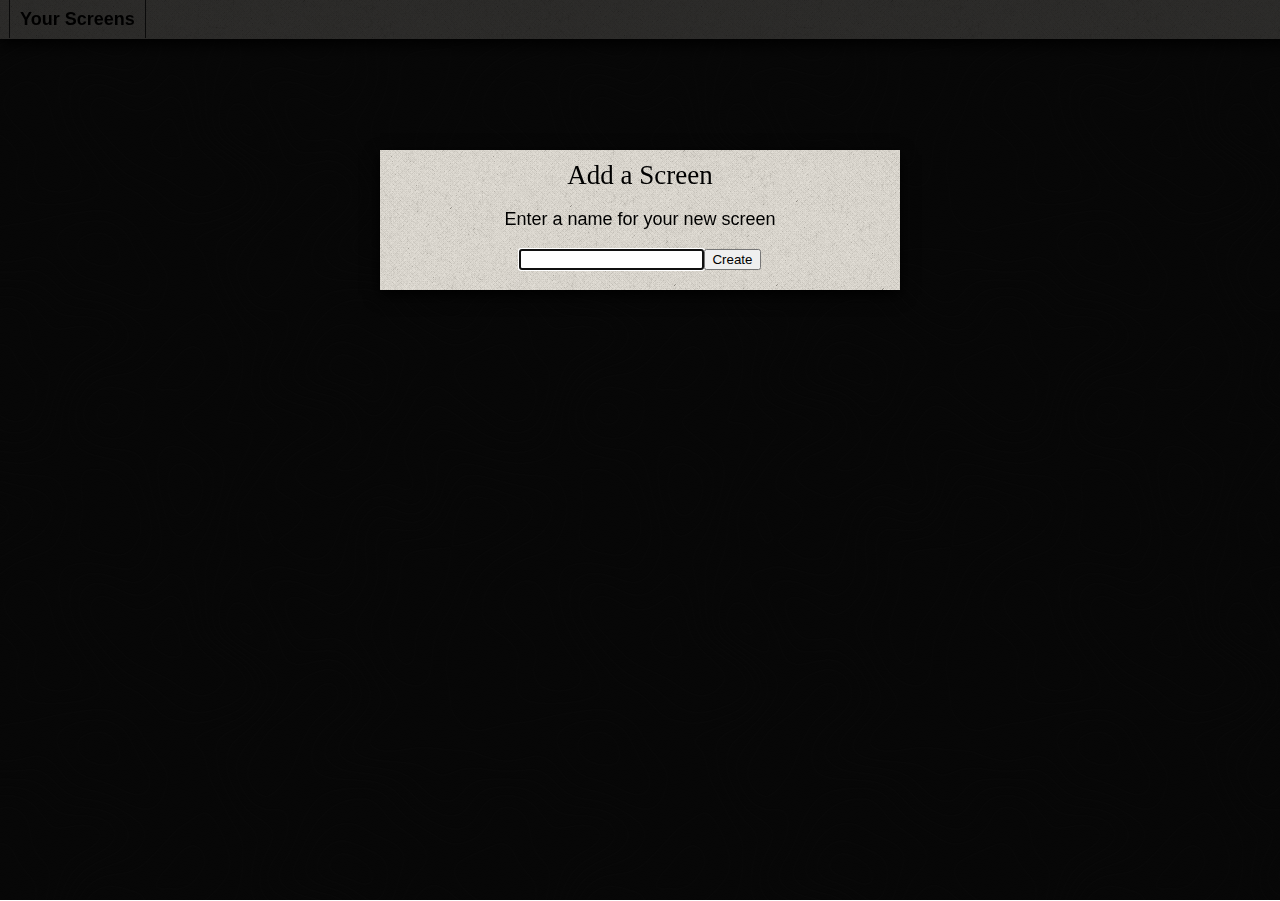
==== app.html @ 1f89c92c "Improved theme handling. Now supports Safari." ====
<!DOCTYPE html>
<html lang="en">
    <head>
        <title>GMScreen</title>
        <meta charset="UTF-8">
        <link rel="stylesheet" data-name="dark" data-display="Dark" type="text/css" href="themes/home/theme.css" />
        <link rel="stylesheet" data-name="natural" data-display="Natural" type="text/css" href="themes/natural/theme.css" disabled="disabled" />
        <link rel="stylesheet" data-name="ice" data-display="Ice" type="text/css" href="themes/ice/theme.css" disabled="disabled" />
        <link rel="stylesheet" data-name="cyberpunk" data-display="Cyberpunk" type="text/css" href="themes/cyberpunk/theme.css" disabled="disabled" />
    </head>
    <body>
        <div id="controlBar" class="control-bar">
            <div id="windowSets" class="window-sets menu">
                Your Screens
                <ul>
                    <li>Testing <input type="button" value="delete" class="delete" /></li>
                    <li>Testing Testing <input type="button" value="delete" class="delete" /></li>
                    <li>Testing <input type="button" value="delete" class="delete" /></li>
                    <li><a href="#" class="new">New Screen...</a></li>
                </ul>
            </div>
            <div id="currentSetOptions" class="window-set-options menu">
                <span id="currentSetName"></span>
                <ul>
                    <li class="menu">
                        Theme
                        <ul id="themeList">
                        </ul>
                    </li>
                    <li class="shade">Shade All</li>
                    <li class="unshade">Unshade All</li>
                    <li class="delete">Delete</li>
                    <li class="new-window">New Window...</li>
                </ul>
            </div>
        </div>

        <div id="addWindow" class="add-window modal">
            <h2>Add a Window</h2>
            <div>
                <label for="windowName">Name:</label>
                <input type="text" name="windowName" id="windowName" />
            </div>
            <div id="itemTypes">
                <div class="type table">Table</div>
                <div class="type ordered-list">Ordered List</div>
                <div class="type unordered-list">Unordered List</div>
            </div>
            <div>
                <a href="#" class="cancel">Cancel</a>
            </div>
        </div>

        <div id="screen" class="screen"></div>

        <div id="blanket" class="blanket"></div>

        <script type="text/javascript" src="utilities/local-storage.js"></script>
        <script type="text/javascript" src="utilities/require.js"></script>
        <script type="text/javascript">
            require.config({
                urlArgs: "bust=9"
            })
            require(['app/controls']);
        </script>
    </body>
</html>
---- themes/home/theme.css ----
html, body
{
	height: 100%;
	overflow: hidden;
}

body
{
	background: #FFF url(../patterns/cartographer/cartographer.png) 0 0;
	background-attachment: fixed;
	color: #000;
	font-size: 18px;
	font-family: Calibri, Candara, Segoe, "Segoe UI", Optima, Arial, sans-serif;
	margin: 0;
	padding: 1px 0 0 0;
}

h1, h2, h3
{
	margin: 0 0 10px 0;
	padding: 0;
	font-family: Copperplate, "Copperplate Gothic Light", fantasy;
	font-weight: normal;
}

/* control interface styles */
.control-bar
{
	background: #EEE url(../patterns/bedge_grunge/bedge_grunge.png);
	box-shadow: 0 5px 15px #000;
	height: 39px;
	color: #000;
	padding: 0 10px;
	position: fixed;
	top: 0;
	left: 0;
	z-index: 20000;
	width: 100%;
	font-weight: bold;
}

.control-bar a
{
	color: #000;
	text-decoration: none;
}

.control-bar > div
{
	float: left;
	border: solid #333 1px;
	border-width: 0 1px;
	margin-left: -1px;
	cursor: pointer;
}

.control-bar .settings
{
	float: right;
}

.menu
{
	cursor: pointer;
}

.menu .current
{
	background-color: rgba(175, 175, 175, .25);
	border: none;
}

.menu ul
{
	position: absolute;
	background: #000 url(../patterns/cartographer/cartographer.png) 0 0;
	background-attachment: fixed;
	list-style-type: none;
	margin: 0;
	padding: 0;
	box-shadow: 5px 7px 10px #000;
	display: none;
	font-weight: normal;
}

.menu .menu ul
{
	left: 100%;
	top: 0;
}

.control-bar > div:hover
{
	background: #000 url(../patterns/cartographer/cartographer.png) 0 0;
	background-attachment: fixed;
	color: #FFF;
}

.control-bar > div span
{
	display: block;
	padding: 9px 10px 8px;
}

.control-bar > div span:hover
{
	color: #FF7600;
}

.control-bar > div:hover a
{
	color: #FFF;
}

.menu:hover > ul
{
	display: block;
	margin-left: -1px;
}

.menu li
{
	padding: 10px 10px;
	border-bottom: solid #666 1px;
	position: relative;
	padding-right: 30px;
}

.menu li:last-child
{
	border: none;
}

.menu li:hover
{
	color: #FF7600;
}

.menu li:hover li
{
	color: #FFF;
}

.menu li li:hover
{
	color: #FF7600;
}

.menu li .delete
{
	position: absolute;
	top: 12px;
	right: 5px;
	width: 15px;
	height: 15px;
	border: none;
	text-indent: -9999px;
	overflow: hidden;
	background: transparent url(../icons/monotone_close.png) 50% 50% no-repeat;
	cursor: pointer;
}

.window-set-options
{
	display: none;
}

.control-bar .settings > ul
{
	right: 0;
}

.screen
{
	margin-top: 45px;
	position: relative;
}

/* control window styles */
.blanket
{
	position: fixed;
	top: 0;
	left: 0;
	width: 100%;
	height: 100%;
	background-color: #000;
	opacity: 0.8;
	z-index: 20001;
	display: none;
}

.modal
{
	position: absolute;
	width: 500px;
	top: 150px;
	left: 50%;
	margin-left: -260px;
	z-index: 20002;
	background: transparent url(../patterns/bedge_grunge/bedge_grunge.png);
	box-shadow: 0 5px 15px #000;
	padding: 10px;
	text-align: center;
	display: none;
}

.modal div
{
	margin-bottom: 10px;
}

.modal .type
{
	width: 80px;
	height: 80px;
	display: inline-block;
	text-align: center;
	border-radius: 5px;
	padding: 10px;
	background-color: rgba(255, 255, 255, 0.25);
	box-shadow: 0 3px 9px #999;
	vertical-align: top;
	cursor: pointer;
}

/* window styles */
.ui-window
{
	box-shadow: 0 0px 15px #000;
	background: #FFF url(../patterns/bedge_grunge/bedge_grunge.png);
}

.ui-header
{
	background: #EEE url(../patterns/cartographer/cartographer.png) 0 0;
	background-attachment: fixed;
	color: #FFF;
	border-bottom: solid #000 1px;
	padding: 5px 48px 5px 10px;
	cursor: move;
}

.ui-shader, .ui-closer
{
	text-indent: -9999px;
	overflow: hidden;
	width: 15px;
	height: 15px;
	position: absolute;
	cursor: pointer;
}

.ui-shader
{
	top: 7px;
	right: 27px;
	background: transparent url(../icons/monotone_arrow_up.png) 50% 50% no-repeat;
}

.shaded .ui-shader
{
	background-image: url(../icons/monotone_arrow_down.png);
}

.ui-closer
{
	top: 7px;
	right: 7px;
	background: transparent url(../icons/monotone_close.png) 50% 50% no-repeat;
}

.shaded .ui-header
{
	border-bottom: none;
}

.ui-content
{
	padding: 10px;
	overflow: hidden;
}

.ui-content .marked
{
	opacity: 0.5;
}

/* List styles */
.ui-content ul, .ui-content ol
{
	max-width: 300px;
}

.ui-content ul
{
	padding: 0;
	margin: -11px -10px 10px -10px;
	list-style-type: none;
	border-top: solid #999 1px;
}

.ui-content ul li
{
	padding: 5px 10px;
	border-bottom: solid #999 1px;
}

.ui-content ol
{
	margin: -6px -10px 10px -10px;
	border-bottom: solid #999 1px;
}

.ui-content ol li
{
	padding: 5px 10px 5px 0;
	margin: 0;
}

.ui-content .list .controls
{
	margin: 5px 0;
}

.ui-content .controls input
{
	border: none;
	background: transparent 50% 50% no-repeat;
	text-indent: -9999px;
	width: 15px;
	height: 15px;
	margin: 0px 2px;
	cursor: pointer;
}

.ui-content .list .move-down
{
	background-image: url(../icons/monotone_arrow_down.png);
}

.ui-content .list .move-up
{
	background-image: url(../icons/monotone_arrow_up.png);
}

.ui-content .list .mark
{
	background-image: url(../icons/monotone_check_inverted.png);
}

.ui-content .list .delete
{
	background-image: url(../icons/monotone_close.png);
}

/* table styles */
.ui-content table
{
	margin: -11px -11px 10px -11px;
	border-collapse: collapse;
}

.ui-content td, .ui-content th
{
	border: solid #000 1px;
	padding: 5px 10px;
}

.ui-content th:empty
{
	border: none;
}

.ui-content th, .ui-content table .mark, .ui-content table .delete
{
	width: 6px;
	cursor: pointer;
}

.ui-content table .mark
{
	text-indent: -9999px;
	background: url(../icons/monotone_check_inverted.png) 50% 50% no-repeat;
}

.ui-content table .delete
{
	text-indent: -9999px;
	background: url(../icons/monotone_close.png) 50% 50% no-repeat;
}
---- themes/natural/theme.css ----
html, body
{
	height: 100%;
	overflow: hidden;
}

body
{
	background: #FFF url(../patterns/retina_wood/retina_wood.png);
	color: #000;
	font-size: 16px;
	font-family: Arial, sans-serif;
	margin: 0;
	padding: 1px 0 0 0;
}

h1, h2, h3
{
	margin: 0 0 10px 0;
	padding: 0;
}

/* control interface styles */
.control-bar
{
	background: #EEE url(../patterns/natural_paper/natural_paper.png);
	box-shadow: 0 5px 15px #963;
	height: 39px;
	color: #000;
	padding: 0 10px;
	position: fixed;
	top: 0;
	left: 0;
	z-index: 20000;
	width: 100%;
}

.control-bar a
{
	color: #000;
	text-decoration: none;
}

.control-bar > div
{
	float: left;
	padding: 10px 10px;
	border: solid #333 1px;
	border-width: 0 1px;
	margin-left: -1px;
	cursor: pointer;
}

.control-bar .settings
{
	float: right;
}

.menu
{
	cursor: pointer;
}

.menu .current
{
	background-color: rgba(255, 255, 255, .25);
}

.menu ul
{
	position: absolute;
	background: #000 url(../patterns/low_contrast_linen/low_contrast_linen.png);
	list-style-type: none;
	margin: 10px 0 0 -11px;
	padding: 0;
	box-shadow: 5px 7px 10px #963;
	display: none;
}

.menu .menu ul
{
	top: 0;
	left: 100%;
	margin-top: 0;
	margin-left: 0;
	border-left: solid #666 1px;
}

.control-bar > div:hover
{
	background: #000 url(../patterns/low_contrast_linen/low_contrast_linen.png);
	color: #FFF;
}

.control-bar > div:hover a
{
	color: #FFF;
}

.menu:hover > ul
{
	display: block;
}

.menu li
{
	padding: 10px 10px;
	border-bottom: solid #666 1px;
	position: relative;
	padding-right: 30px;
}

.menu li:last-child
{
	border: none;
}

.menu li:hover
{
	background: rgba(255, 255, 255, 0.2);
}

.menu li:hover li
{
	background: rgba(255, 255, 255, 0.2);	
}

.menu li li:hover
{
	background: rgba(255, 255, 255, 0.4);
}

.menu li:hover .current
{
	background: rgba(255, 255, 255, 0.4);	
}

.menu li .delete
{
	position: absolute;
	top: 12px;
	right: 5px;
	width: 15px;
	height: 15px;
	border: none;
	text-indent: -9999px;
	overflow: hidden;
	background: transparent url(../icons/monotone_close.png) 50% 50% no-repeat;
	cursor: pointer;
}

.window-set-options
{
	display: none;
}

.control-bar .settings > ul
{
	right: 0;
}

.screen
{
	margin-top: 45px;
	position: relative;
}

/* control window styles */
.blanket
{
	position: fixed;
	top: 0;
	left: 0;
	width: 100%;
	height: 100%;
	background-color: #000;
	opacity: 0.25;
	z-index: 20001;
	display: none;
}

.modal
{
	position: absolute;
	width: 500px;
	top: 150px;
	left: 50%;
	margin-left: -260px;
	z-index: 20002;
	background: transparent url(../patterns/natural_paper/natural_paper.png);
	box-shadow: 0 5px 15px #963;
	padding: 10px;
	text-align: center;
	border-radius: 10px;
	display: none;
}

.modal div
{
	margin-bottom: 10px;
}

.modal .type
{
	width: 80px;
	height: 80px;
	display: inline-block;
	text-align: center;
	border-radius: 5px;
	padding: 10px;
	background-color: rgba(255, 255, 255, 0.25);
	box-shadow: 0 3px 9px #999;
	vertical-align: top;
	cursor: pointer;
}

/* window styles */
.ui-window
{
	box-shadow: 0 5px 15px #963;
	border-radius: 10px;
	background: #FFF url(../patterns/natural_paper/natural_paper.png);
}

.ui-header
{
	background: #EEE url(../patterns/low_contrast_linen/low_contrast_linen.png);
	color: #FFF;
	font-weight: bold;
	border-bottom: solid #999 1px;
	border-top-left-radius: 10px;
	border-top-right-radius: 10px;
	padding: 5px 48px 5px 10px;
	cursor: move;
}

.ui-shader, .ui-closer
{
	text-indent: -9999px;
	overflow: hidden;
	width: 15px;
	height: 15px;
	position: absolute;
	cursor: pointer;
}

.ui-shader
{
	top: 7px;
	right: 27px;
	background: transparent url(../icons/monotone_arrow_up.png) 50% 50% no-repeat;
}

.shaded .ui-shader
{
	background-image: url(../icons/monotone_arrow_down.png);
}

.ui-closer
{
	top: 7px;
	right: 7px;
	background: transparent url(../icons/monotone_close.png) 50% 50% no-repeat;
}

.shaded .ui-header
{
	border-radius: 10px;
	border-bottom: none;
}

.ui-content
{
	padding: 10px;
	overflow: hidden;
}

.ui-content .marked
{
	opacity: 0.5;
}

/* List styles */
.ui-content ul, .ui-content ol
{
	max-width: 300px;
}

.ui-content ul
{
	padding: 0;
	margin: -11px -10px 10px -10px;
	list-style-type: none;
	border-top: solid #999 1px;
}

.ui-content ul li
{
	padding: 5px 10px;
	border-bottom: solid #999 1px;
}

.ui-content ol
{
	margin: -6px -10px 10px -10px;
	border-bottom: solid #999 1px;
}

.ui-content ol li
{
	padding: 5px 10px 5px 0;
	margin: 0;
}

.ui-content .list .controls
{
	margin: 5px 0;
}

.ui-content .controls input
{
	border: none;
	background: transparent 50% 50% no-repeat;
	text-indent: -9999px;
	width: 15px;
	height: 15px;
	margin: 0px 2px;
	cursor: pointer;
}

.ui-content .list .move-down
{
	background-image: url(../icons/monotone_arrow_down.png);
}

.ui-content .list .move-up
{
	background-image: url(../icons/monotone_arrow_up.png);
}

.ui-content .list .mark
{
	background-image: url(../icons/monotone_check_inverted.png);
}

.ui-content .list .delete
{
	background-image: url(../icons/monotone_close.png);
}

/* table styles */
.ui-content table
{
	margin: -11px -11px 10px -11px;
	border-collapse: collapse;
}

.ui-content td, .ui-content th
{
	border: solid #999 1px;
	padding: 5px 10px;
}

.ui-content th:empty
{
	border: none;
}

.ui-content th, .ui-content table .mark, .ui-content table .delete
{
	width: 6px;
	cursor: pointer;
}

.ui-content table .mark
{
	text-indent: -9999px;
	background: url(../icons/monotone_check_inverted.png) 50% 50% no-repeat;
}

.ui-content table .delete
{
	text-indent: -9999px;
	background: url(../icons/monotone_close.png) 50% 50% no-repeat;
}
---- themes/ice/theme.css ----
html, body
{
	height: 100%;
	overflow: hidden;
}

body
{
	background-attachment: fixed;
	background: #FFF url(../patterns/shattered/shattered.png) 0 0;
	color: #000;
	font-size: 18px;
	font-family: Calibri, Candara, Segoe, "Segoe UI", Optima, Arial, sans-serif;
	margin: 0;
	padding: 1px 0 0 0;
}

h1, h2, h3
{
	margin: 0 0 10px 0;
	padding: 0;
	font-family: Copperplate, "Copperplate Gothic Light", fantasy;
	font-weight: normal;
}

/* control interface styles */
.control-bar
{
	background: rgba(200, 200, 255, 0.5);
	box-shadow: 0 5px 15px #666;
	height: 39px;
	color: #000;
	padding: 0 10px;
	position: fixed;
	top: 0;
	left: 0;
	z-index: 20000;
	width: 100%;
	font-weight: bold;
}

.control-bar a
{
	color: #000;
	text-decoration: none;
}

.control-bar > div
{
	float: left;
	border: solid #999 1px;
	border-width: 0 1px;
	margin-left: -1px;
	cursor: pointer;
}

.control-bar .settings
{
	float: right;
}

.menu
{
	cursor: pointer;
}

.menu .current
{
	background: rgba(160, 160, 215, 1);
	border: none;
}

.menu ul
{
	position: absolute;
	background: rgba(200, 200, 255, 1);
	list-style-type: none;
	margin: 0;
	padding: 0;
	box-shadow: 5px 7px 10px #666;
	border-left: solid 1px #999;
	display: none;
	font-weight: normal;
}

.menu .menu ul
{
	left: 100%;
	top: 0;
	margin-left: 1px;
}

.control-bar > div:hover
{
	background: rgba(200, 200, 255, 1);
}

.control-bar > div span
{
	display: block;
	padding: 9px 10px 8px;
}

.menu:hover > ul
{
	display: block;
	margin-left: -1px;
}

.menu li
{
	padding: 10px 10px;
	border-bottom: solid #666 1px;
	position: relative;
	padding-right: 30px;
}

.menu li:last-child
{
	border: none;
}

.menu li:hover
{
	background-color: rgba(255, 255, 255, 0.5);
}

.menu li li:hover
{
	background-color: rgba(255, 255, 255, 0.5);
}

.menu li .delete
{
	position: absolute;
	top: 12px;
	right: 5px;
	width: 15px;
	height: 15px;
	border: none;
	text-indent: -9999px;
	overflow: hidden;
	background: transparent url(../icons/monotone_close.png) 50% 50% no-repeat;
	cursor: pointer;
}

.window-set-options
{
	display: none;
}

.control-bar .settings > ul
{
	right: 0;
}

.screen
{
	margin-top: 45px;
	position: relative;
}

/* control window styles */
.blanket
{
	position: fixed;
	top: 0;
	left: 0;
	width: 100%;
	height: 100%;
	background-color: rgba(240, 240, 255, 1);
	opacity: 0.6;
	z-index: 20001;
	display: none;
}

.modal
{
	position: absolute;
	width: 500px;
	top: 150px;
	left: 50%;
	margin-left: -260px;
	z-index: 20002;
	border-radius: 5px;
	background: #FFF url(../patterns/shattered/shattered.png) 0 0;
	background-attachment: fixed;
	box-shadow: 0 5px 15px #666;
	padding: 10px;
	text-align: center;
	display: none;
}

.modal div
{
	margin-bottom: 10px;
}

.modal .type
{
	width: 80px;
	height: 80px;
	display: inline-block;
	text-align: center;
	border-radius: 5px;
	padding: 10px;
	background-color: rgba(255, 255, 255, 0.25);
	box-shadow: 0 3px 9px #999;
	vertical-align: top;
	cursor: pointer;
}

/* window styles */
.ui-window
{
	box-shadow: 0 0px 15px #666;
	background: #FFF url(../patterns/shattered/shattered.png) 0 0;
	background-attachment: fixed;
	border-radius: 5px;
}

.ui-header
{
	background: rgba(200, 200, 255, 0.5);
	color: #000;
	border-bottom: solid #999 1px;
	border-top-left-radius: 5px;
	border-top-right-radius: 5px;
	padding: 5px 48px 5px 10px;
	cursor: move;
}

.ui-shader, .ui-closer
{
	text-indent: -9999px;
	overflow: hidden;
	width: 15px;
	height: 15px;
	position: absolute;
	cursor: pointer;
	top: 9px;
}

.ui-shader
{
	right: 27px;
	background: transparent url(../icons/monotone_arrow_up.png) 50% 50% no-repeat;
}

.shaded .ui-shader
{
	background-image: url(../icons/monotone_arrow_down.png);
}

.ui-closer
{
	right: 7px;
	background: transparent url(../icons/monotone_close.png) 50% 50% no-repeat;
}

.shaded .ui-header
{
	border-bottom: none;
}

.ui-content
{
	padding: 10px;
	overflow: hidden;
}

.ui-content .marked
{
	opacity: 0.5;
}

/* List styles */
.ui-content ul, .ui-content ol
{
	max-width: 300px;
}

.ui-content ul
{
	padding: 0;
	margin: -11px -10px 10px -10px;
	list-style-type: none;
	border-top: solid #999 1px;
}

.ui-content ul li
{
	padding: 5px 10px;
	border-bottom: solid #999 1px;
}

.ui-content ol
{
	margin: -6px -10px 10px -10px;
	border-bottom: solid #999 1px;
}

.ui-content ol li
{
	padding: 5px 10px 5px 0;
	margin: 0;
}

.ui-content .list .controls
{
	margin: 5px 0;
}

.ui-content .controls input
{
	border: none;
	background: transparent 50% 50% no-repeat;
	text-indent: -9999px;
	width: 15px;
	height: 15px;
	margin: 0px 2px;
	cursor: pointer;
}

.ui-content .list .move-down
{
	background-image: url(../icons/monotone_arrow_down.png);
}

.ui-content .list .move-up
{
	background-image: url(../icons/monotone_arrow_up.png);
}

.ui-content .list .mark
{
	background-image: url(../icons/monotone_check_inverted.png);
}

.ui-content .list .delete
{
	background-image: url(../icons/monotone_close.png);
}

/* table styles */
.ui-content table
{
	margin: -11px -11px 10px -11px;
	border-collapse: collapse;
}

.ui-content td, .ui-content th
{
	border: solid #000 1px;
	padding: 5px 10px;
}

.ui-content th:empty
{
	border: none;
}

.ui-content th, .ui-content table .mark, .ui-content table .delete
{
	width: 6px;
	cursor: pointer;
}

.ui-content table .mark
{
	text-indent: -9999px;
	background: url(../icons/monotone_check_inverted.png) 50% 50% no-repeat;
}

.ui-content table .delete
{
	text-indent: -9999px;
	background: url(../icons/monotone_close.png) 50% 50% no-repeat;
}
---- themes/cyberpunk/theme.css ----
html, body
{
	height: 100%;
	overflow: hidden;
}

body
{
	background: url(../patterns/office/office.png) 0 0;
	background-attachment: fixed, fixed;
	color: #000;
	font-size: 18px;
	font-family: "Hoefler Text", "Baskerville old face", Garamond, "Times New Roman", serif;
	margin: 0;
	padding: 1px 0 0 0;
}

h1, h2, h3
{
	margin: 0 0 10px 0;
	padding: 0;
	font-weight: normal;
	color: #F18608;
}

/* control interface styles */
.control-bar
{
	background: #0B181E;
	box-shadow: 0 5px 15px #000;
	height: 39px;
	color: #FFF;
	padding: 0 10px;
	position: fixed;
	top: 0;
	left: 0;
	z-index: 20000;
	width: 100%;
	font-variant: small-caps;
}

.control-bar a
{
	color: #000;
	text-decoration: none;
}

.control-bar > div
{
	float: left;
	border: solid #000 1px;
	border-width: 0 1px;
	margin-left: -1px;
	cursor: pointer;
}

.control-bar .settings
{
	float: right;
}

.menu
{
	cursor: pointer;
}

.menu .current
{
	color: #FBA434;
}

.menu ul
{
	position: absolute;
	background: #2B3F4F;
	background-attachment: fixed;
	list-style-type: none;
	margin: 0;
	padding: 0;
	box-shadow: 0 7px 10px #000;
	border-top: solid 1px #000;
	margin-top: -1px;
	margin-left: 0;
	display: none;
	font-weight: normal;
}

.menu .menu ul
{
	left: 100%;
	top: 0;
	box-shadow: 7px 7px 10px #000;
	border-left: none;
	background: #475E76;
}

.control-bar > div:hover
{
	background: #2B3F4F;
	color: #FFF;
}

.control-bar > div span
{
	display: block;
	padding: 10px 10px 9px;
}

.menu:hover > ul
{
	display: block;
}

.menu li
{
	padding: 10px 10px;
	border-bottom: solid #000 1px;
	position: relative;
	padding-right: 30px;
}

.menu li:last-child
{
	border: none;
}

.menu li:hover
{
	background: rgba(67, 168, 66, 0.6);
	background: #475E76;
	color: #F18608;
}

.menu li:hover li
{
	color: #FFF;
	border-left: solid #000 1px;
}

.menu li:hover li:first-child
{
}

.menu li:hover .current
{
	color: #F18608;	
}

.menu li li:hover
{
	color: #F18608;
}

.menu li .delete
{
	position: absolute;
	top: 12px;
	right: 5px;
	width: 15px;
	height: 15px;
	border: none;
	text-indent: -9999px;
	overflow: hidden;
	background: transparent url(../icons/monotone_close.png) 50% 50% no-repeat;
	cursor: pointer;
}

.window-set-options
{
	display: none;
}

.control-bar .settings > ul
{
	right: 0;
}

.screen
{
	margin-top: 45px;
	position: relative;
}

/* control window styles */
.blanket
{
	position: fixed;
	top: 0;
	left: 0;
	width: 100%;
	height: 100%;
	background-color: rgba(0, 0, 0, 1);
	opacity: 0.6;
	z-index: 20001;
	display: none;
}

.modal
{
	position: absolute;
	width: 500px;
	top: 150px;
	left: 50%;
	margin-left: -260px;
	z-index: 20002;
	background: #FFF url(../patterns/office/office.png) 0 0;
	background-attachment: fixed;
	box-shadow: 0 5px 15px #000;
	padding: 10px;
	text-align: center;
	display: none;
	color: #FFF;
}

.modal div
{
	margin-bottom: 10px;
}

.modal .type
{
	width: 80px;
	height: 80px;
	display: inline-block;
	text-align: center;
	border-radius: 5px;
	padding: 10px;
	background-color: rgba(255, 255, 255, 0.25);
	box-shadow: 0 3px 9px #000;
	vertical-align: top;
	cursor: pointer;
}

.modal a
{
	color: #FFF;
}

/* window styles */
.ui-window
{
	box-shadow: 0 5px 15px #000;
	background: #2B3F4F;;
	background-attachment: fixed;
	color: #FFF;
	border: solid 1px #000;
}

.ui-header
{
	background: #0B181E;
	color: #FFF;
	padding: 5px 48px 5px 10px;
	cursor: move;
	font-variant: small-caps;
}

.ui-shader, .ui-closer
{
	text-indent: -9999px;
	overflow: hidden;
	width: 15px;
	height: 15px;
	position: absolute;
	cursor: pointer;
	top: 9px;
}

.ui-shader
{
	right: 27px;
	background: transparent url(../icons/monotone_arrow_up.png) 50% 50% no-repeat;
}

.shaded .ui-shader
{
	background-image: url(../icons/monotone_arrow_down.png);
}

.ui-closer
{
	right: 7px;
	background: transparent url(../icons/monotone_close.png) 50% 50% no-repeat;
}

.shaded .ui-header
{
	border-bottom: none;
}

.ui-content
{
	padding: 10px;
	overflow: hidden;
}

.ui-content .marked
{
	opacity: 0.5;
}

/* List styles */
.ui-content ul, .ui-content ol
{
	max-width: 300px;
}

.ui-content ul
{
	padding: 0;
	margin: -11px -10px 10px -10px;
	list-style-type: none;
	border-top: solid #999 1px;
}

.ui-content ul li
{
	padding: 5px 10px;
	border-bottom: solid #999 1px;
}

.ui-content ol
{
	margin: -6px -10px 10px -10px;
	border-bottom: solid #999 1px;
}

.ui-content ol li
{
	padding: 5px 10px 5px 0;
	margin: 0;
}

.ui-content .list .controls
{
	margin: 5px 0;
}

.ui-content .controls input
{
	border: none;
	background: transparent 50% 50% no-repeat;
	text-indent: -9999px;
	width: 15px;
	height: 15px;
	margin: 0px 2px;
	cursor: pointer;
}

.ui-content .list .move-down
{
	background-image: url(../icons/monotone_arrow_down.png);
}

.ui-content .list .move-up
{
	background-image: url(../icons/monotone_arrow_up.png);
}

.ui-content .list .mark
{
	background-image: url(../icons/monotone_check_inverted.png);
}

.ui-content .list .delete
{
	background-image: url(../icons/monotone_close.png);
}

/* table styles */
.ui-content table
{
	margin: -11px -11px 10px -11px;
	border-collapse: collapse;
}

.ui-content td, .ui-content th
{
	border: solid #000 1px;
	padding: 5px 10px;
}

.ui-content th:empty
{
	border: none;
}

.ui-content th, .ui-content table .mark, .ui-content table .delete
{
	width: 6px;
	cursor: pointer;
}

.ui-content table .mark
{
	text-indent: -9999px;
	background: url(../icons/monotone_check_inverted.png) 50% 50% no-repeat;
}

.ui-content table .delete
{
	text-indent: -9999px;
	background: url(../icons/monotone_close.png) 50% 50% no-repeat;
}
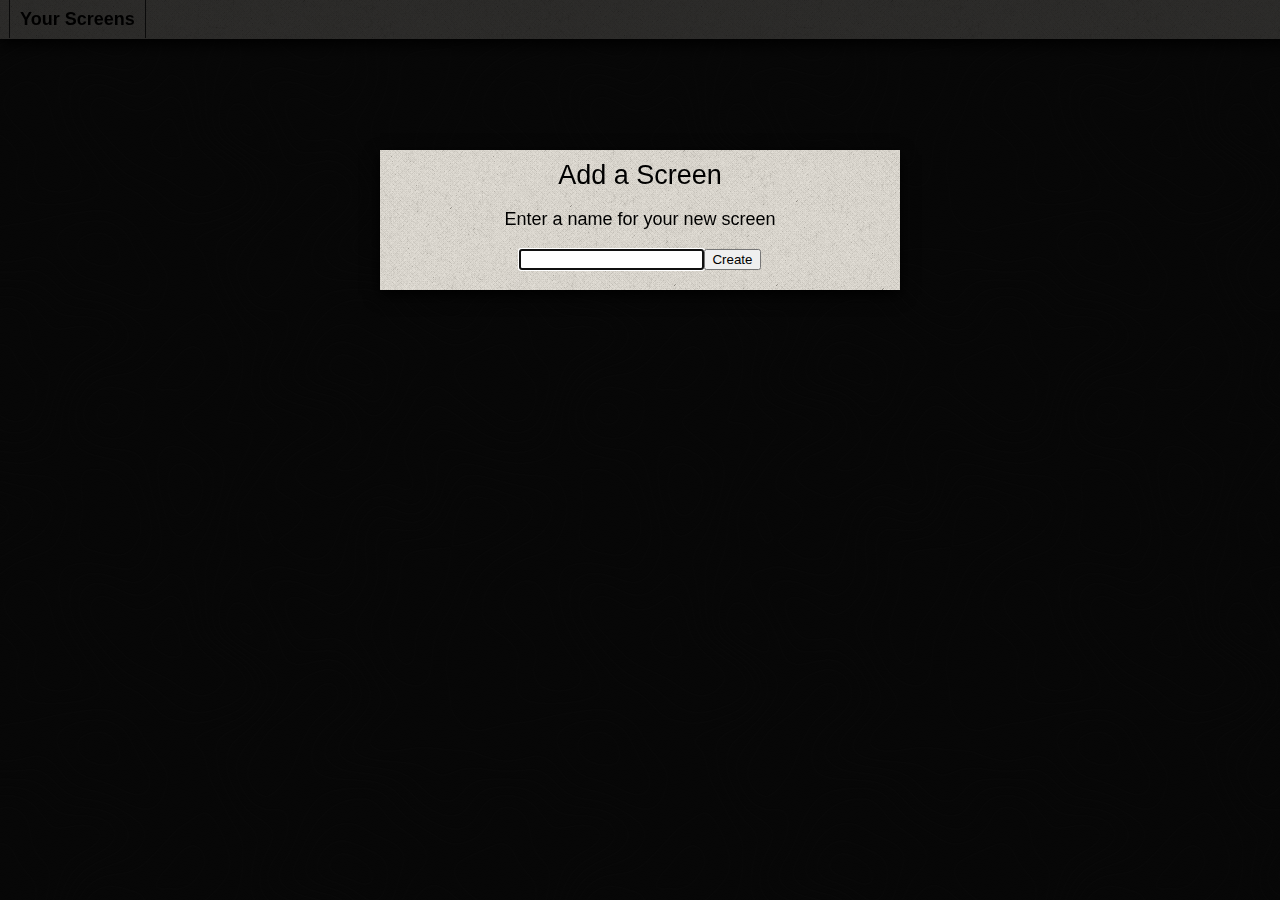
==== commit 60ea6a65: "Merge branch 'master' into gh-pages" ====
--- a/app.html
+++ b/app.html
@@ -63,5 +63,17 @@
             })
             require(['app/controls']);
         </script>
+        <script type="text/javascript">
+            var _gaq = _gaq || [];
+            _gaq.push(['_setAccount', 'UA-36919619-1']);
+            _gaq.push(['_setDomainName', 'github.com']);
+            _gaq.push(['_trackPageview']);
+
+            (function() {
+            var ga = document.createElement('script'); ga.type = 'text/javascript'; ga.async = true;
+            ga.src = ('https:' == document.location.protocol ? 'https://ssl' : 'http://www') + '.google-analytics.com/ga.js';
+            var s = document.getElementsByTagName('script')[0]; s.parentNode.insertBefore(ga, s);
+            })();
+        </script>
     </body>
 </html>--- a/themes/home/theme.css
+++ b/themes/home/theme.css
@@ -19,7 +19,7 @@
 {
 	margin: 0 0 10px 0;
 	padding: 0;
-	font-family: Copperplate, "Copperplate Gothic Light", fantasy;
+	font-family: Impact, sans-serif;
 	font-weight: normal;
 }
 
--- a/themes/ice/theme.css
+++ b/themes/ice/theme.css
@@ -19,7 +19,7 @@
 {
 	margin: 0 0 10px 0;
 	padding: 0;
-	font-family: Copperplate, "Copperplate Gothic Light", fantasy;
+	font-family: Impact, sans-serif;
 	font-weight: normal;
 }
 
